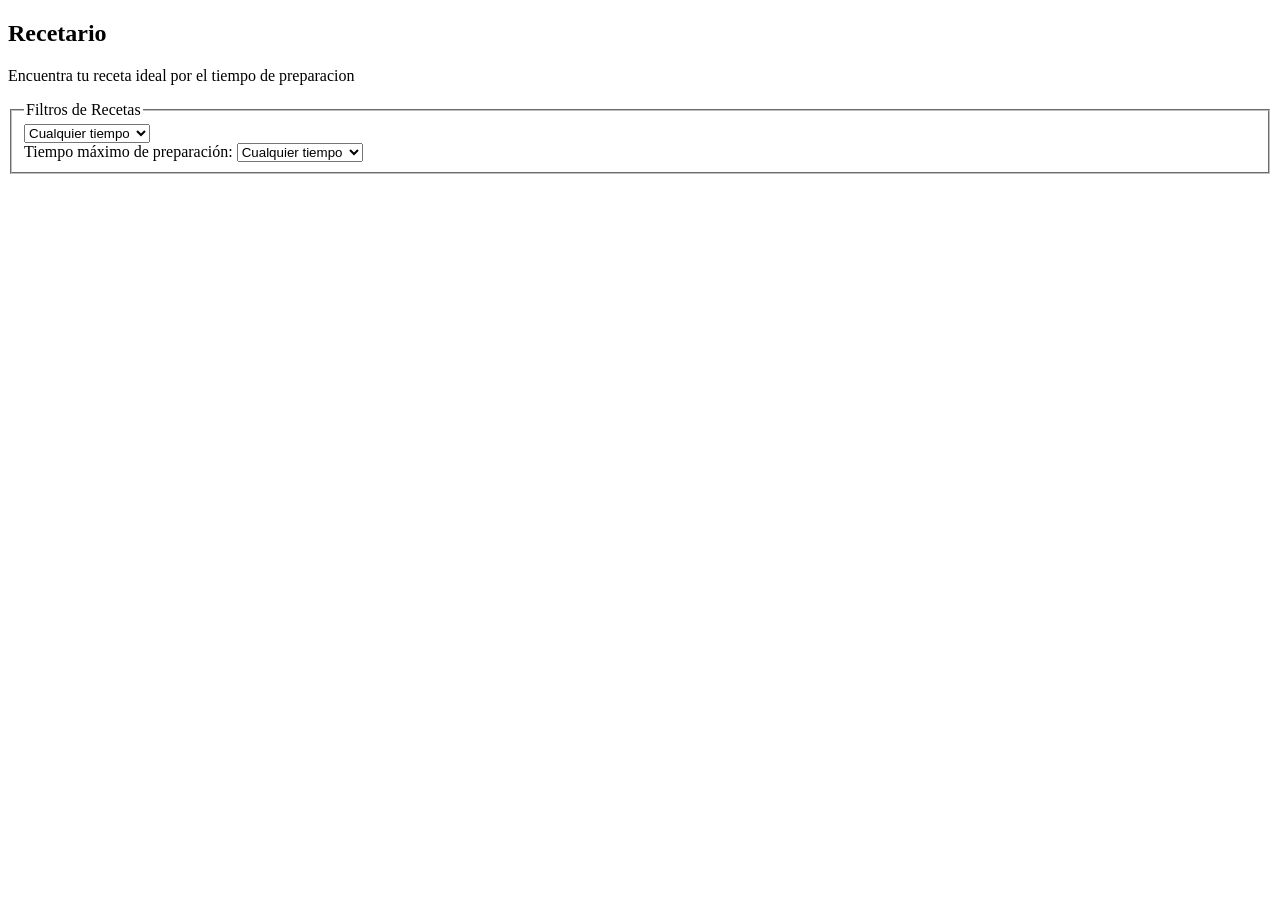
==== modulos/recetario/index.html @ e1872cb7 "se agrega maquetacion semantica, accecibilidad y control de filtros" ====
<!doctype html>
<html lang="es">
<head>
  <meta charset="utf-8">
  <meta name="viewport" content="width=device-width, initial-scale=1">
  <title>Sazón · Recetario</title>
  <link rel="stylesheet" href="../../assets/css/sazon.css">
  <link rel="stylesheet" href="recetas.css">
</head>
<body>
  <header data-layout="header"></header>
  <main class="contenedor pagina-modulo">
    <section class="bloque-modulo">
      <h1> Recetario</h1>
      <p>Encuentra tu receta ideal por el tiempo de preparacion</p>
      <form id="formulario-filtros" class="panel-filtros" aria-label="Filtros de búsqueda de recetas">
        <fieldset>
          <legend>Filtros de Recetas</legend>

          <select id="filtro-tiempo" name="tiempo" aria-controls="galeria-recetas">
              <option value="todos">Cualquier tiempo</option>
              <option value="15">Hasta 15 minutos</option>
              <option value="30">Hasta 30 minutos</option>
              <option value="45">Hasta 45 minutos</option>
            </select>
          
          <div class="grupo-filtro">
            <label for="filtro-tiempo">Tiempo máximo de preparación:</label>
            <select id="filtro-tiempo" name="tiempo" aria-controls="galeria-recetas">
              <option value="todos">Cualquier tiempo</option>
              <option value="15">Hasta 15 minutos</option>
              <option value="30">Hasta 30 minutos</option>
              <option value="45">Hasta 45 minutos</option>
            </select>
          </div>
    </section>
  </main>
  <footer data-layout="footer"></footer>
  <script src="../../services/api.config.js"></script>
  <script src="../../assets/js/layout.js"></script>
  <script src="servicio.js"></script>
  <script src="index.js"></script>
</body>
</html>
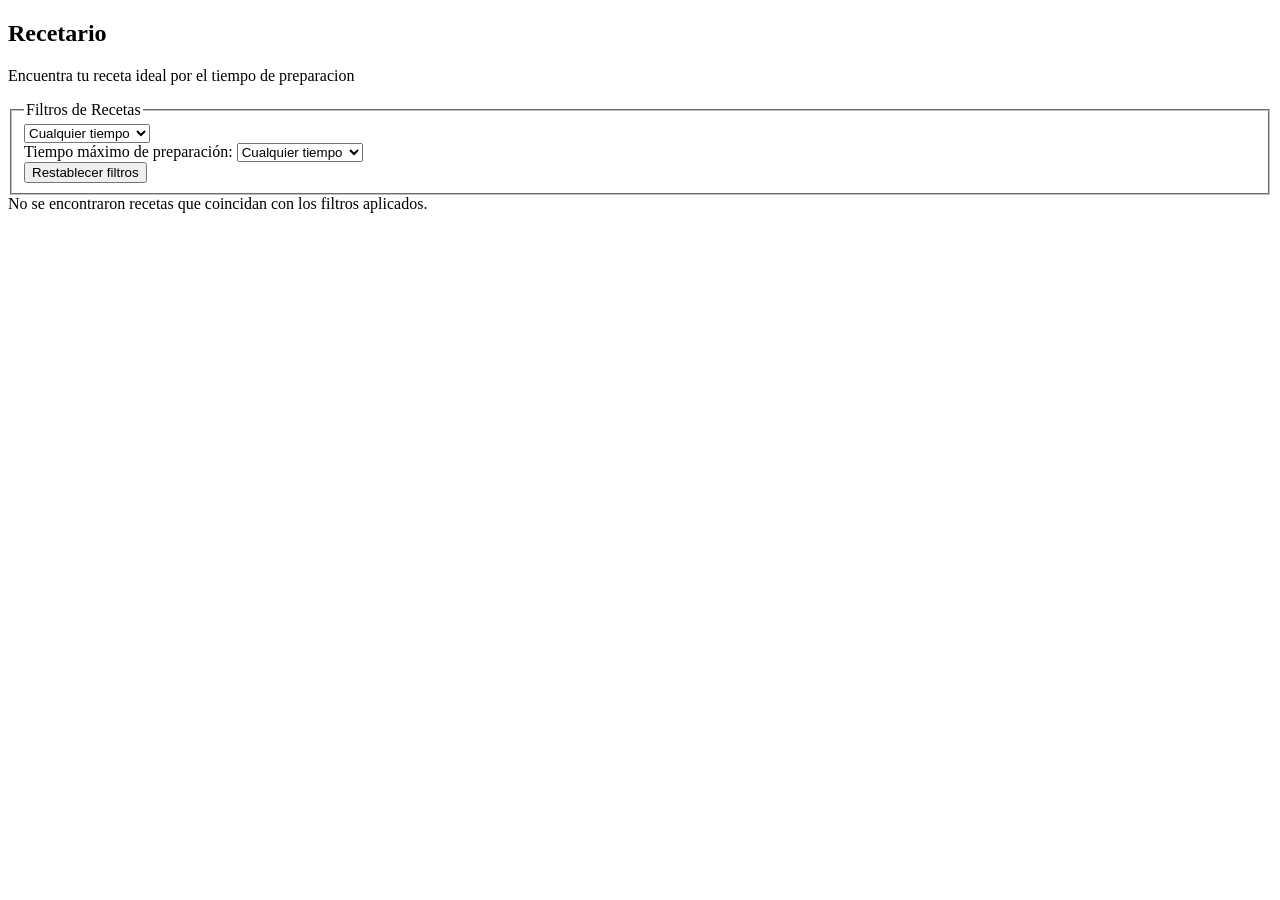
==== commit 8c1b7e4d: "se modifica el archivo index y sevicios" ====
--- a/modulos/recetario/index.html
+++ b/modulos/recetario/index.html
@@ -33,12 +33,19 @@
               <option value="45">Hasta 45 minutos</option>
             </select>
           </div>
+          <button type="button" id="btn-restablecer" class="btn btn-secundario">Restablecer filtros</button>
+        </fieldset>
+      </form>
+      <div id="galeria-recetas" class="grid-galeria" aria-live="polite"></div>
+      <div id="recetario-estado" class="mensaje-estado oculto" role="status"></div>
     </section>
   </main>
   <footer data-layout="footer"></footer>
   <script src="../../services/api.config.js"></script>
   <script src="../../assets/js/layout.js"></script>
+  <script src="recetas.js"></script>
   <script src="servicio.js"></script>
   <script src="index.js"></script>
+
 </body>
 </html>
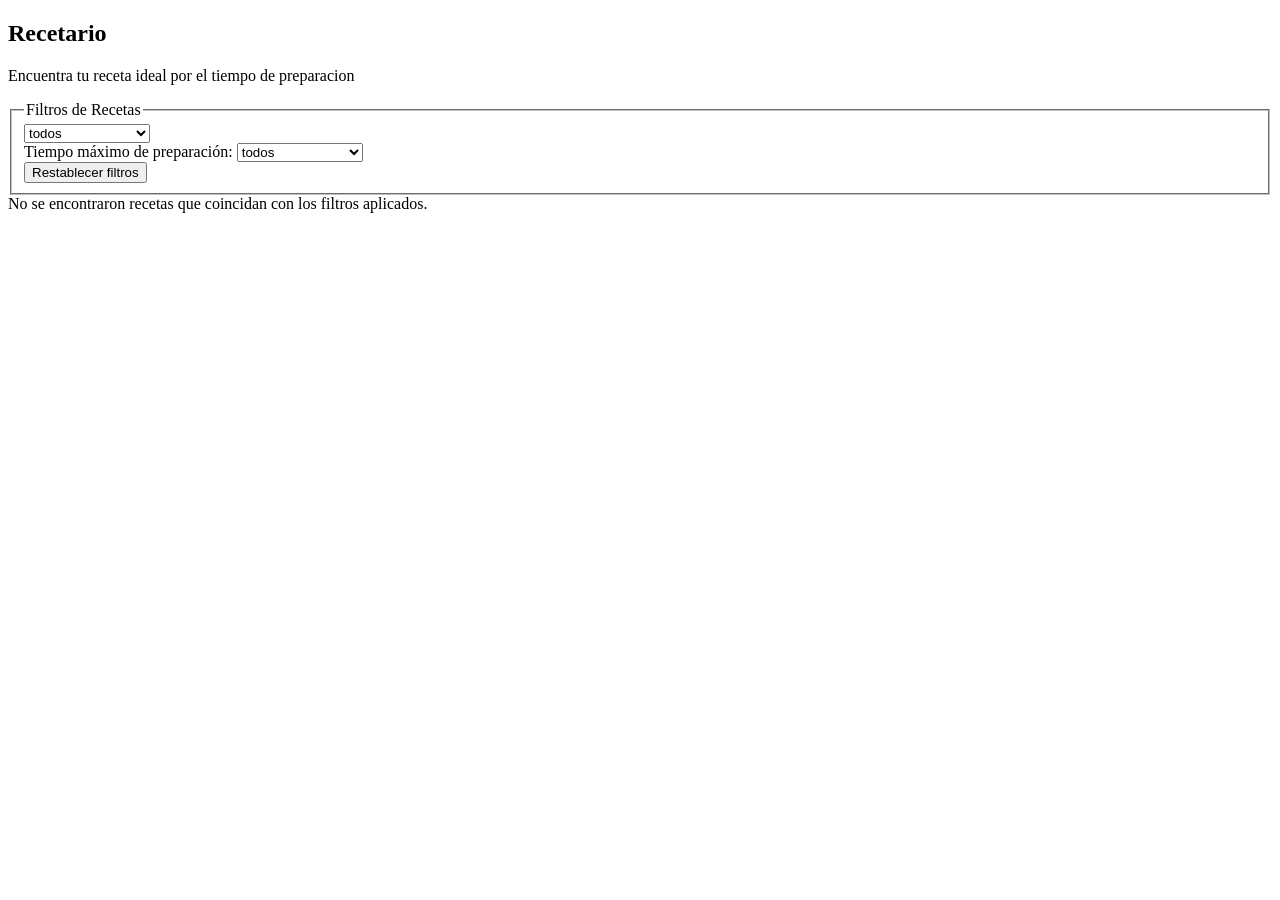
==== commit cf9eb326: "se corrige errores en el index y el html" ====
--- a/modulos/recetario/index.html
+++ b/modulos/recetario/index.html
@@ -18,7 +18,7 @@
           <legend>Filtros de Recetas</legend>
 
           <select id="filtro-tiempo" name="tiempo" aria-controls="galeria-recetas">
-              <option value="todos">Cualquier tiempo</option>
+              <option value="todos">todos</option>
               <option value="15">Hasta 15 minutos</option>
               <option value="30">Hasta 30 minutos</option>
               <option value="45">Hasta 45 minutos</option>
@@ -27,7 +27,7 @@
           <div class="grupo-filtro">
             <label for="filtro-tiempo">Tiempo máximo de preparación:</label>
             <select id="filtro-tiempo" name="tiempo" aria-controls="galeria-recetas">
-              <option value="todos">Cualquier tiempo</option>
+              <option value="todos">todos</option>
               <option value="15">Hasta 15 minutos</option>
               <option value="30">Hasta 30 minutos</option>
               <option value="45">Hasta 45 minutos</option>
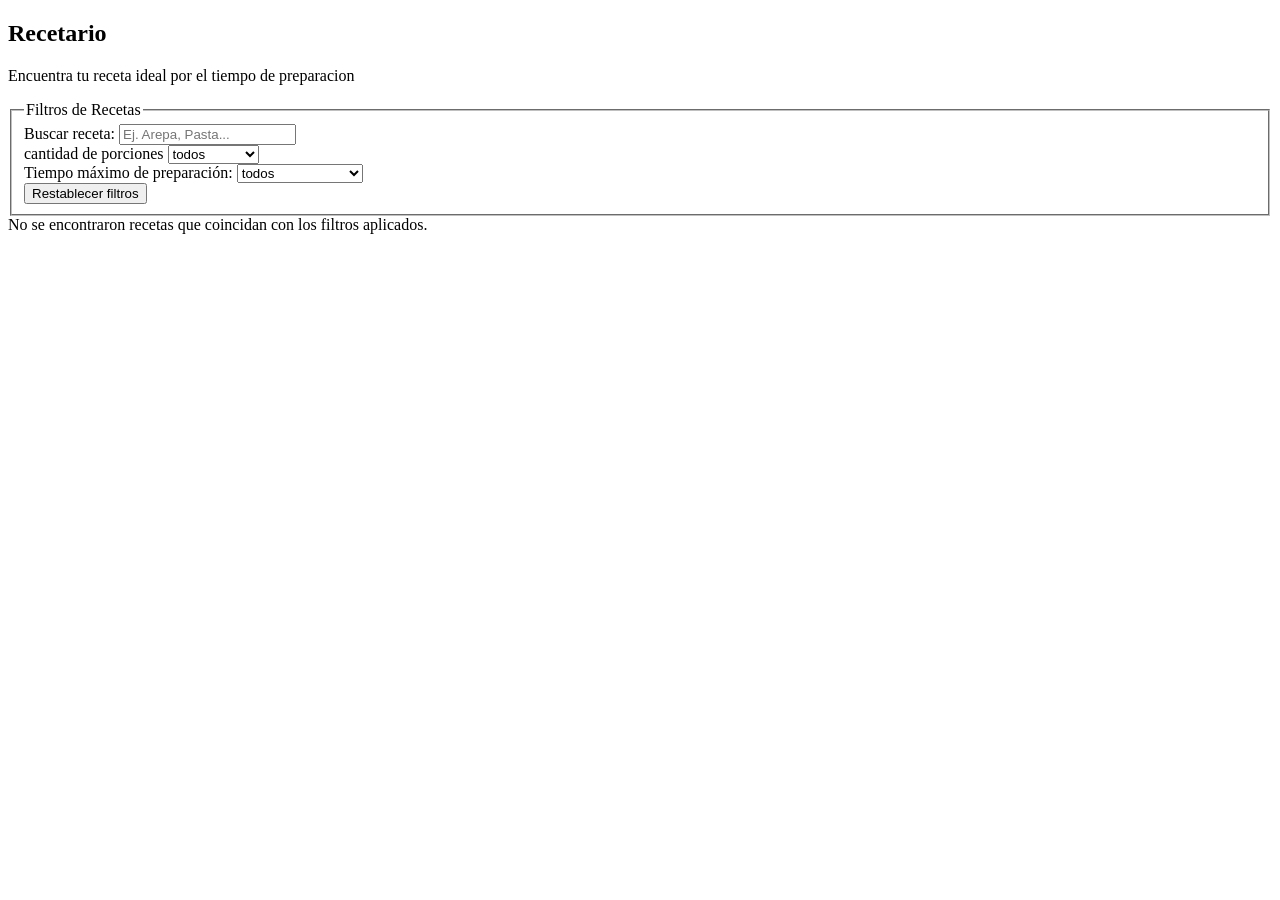
==== commit 4b73becc: "se añade fitro de  porciones y tipo de receta" ====
--- a/modulos/recetario/index.html
+++ b/modulos/recetario/index.html
@@ -17,12 +17,20 @@
         <fieldset>
           <legend>Filtros de Recetas</legend>
 
-          <select id="filtro-tiempo" name="tiempo" aria-controls="galeria-recetas">
+          <div class="grupo-filtro">
+      <label for="filtro-nombre">Buscar receta:</label>
+      <input type="text" id="filtro-nombre" placeholder="Ej. Arepa, Pasta..." class="input-texto">
+    </div>
+    
+<div class="grupo-filtro">
+            <label for="cantidad-porciones">cantidad de porciones</label>
+            <select id="cantidad-porciones" name="porciones" aria-controls="galeria-recetas">
               <option value="todos">todos</option>
-              <option value="15">Hasta 15 minutos</option>
-              <option value="30">Hasta 30 minutos</option>
-              <option value="45">Hasta 45 minutos</option>
+              <option value="1">1 porciones</option>
+              <option value="2">2 porciones</option>
+              <option value="3">3 porciones</option>
             </select>
+          </div>
           
           <div class="grupo-filtro">
             <label for="filtro-tiempo">Tiempo máximo de preparación:</label>
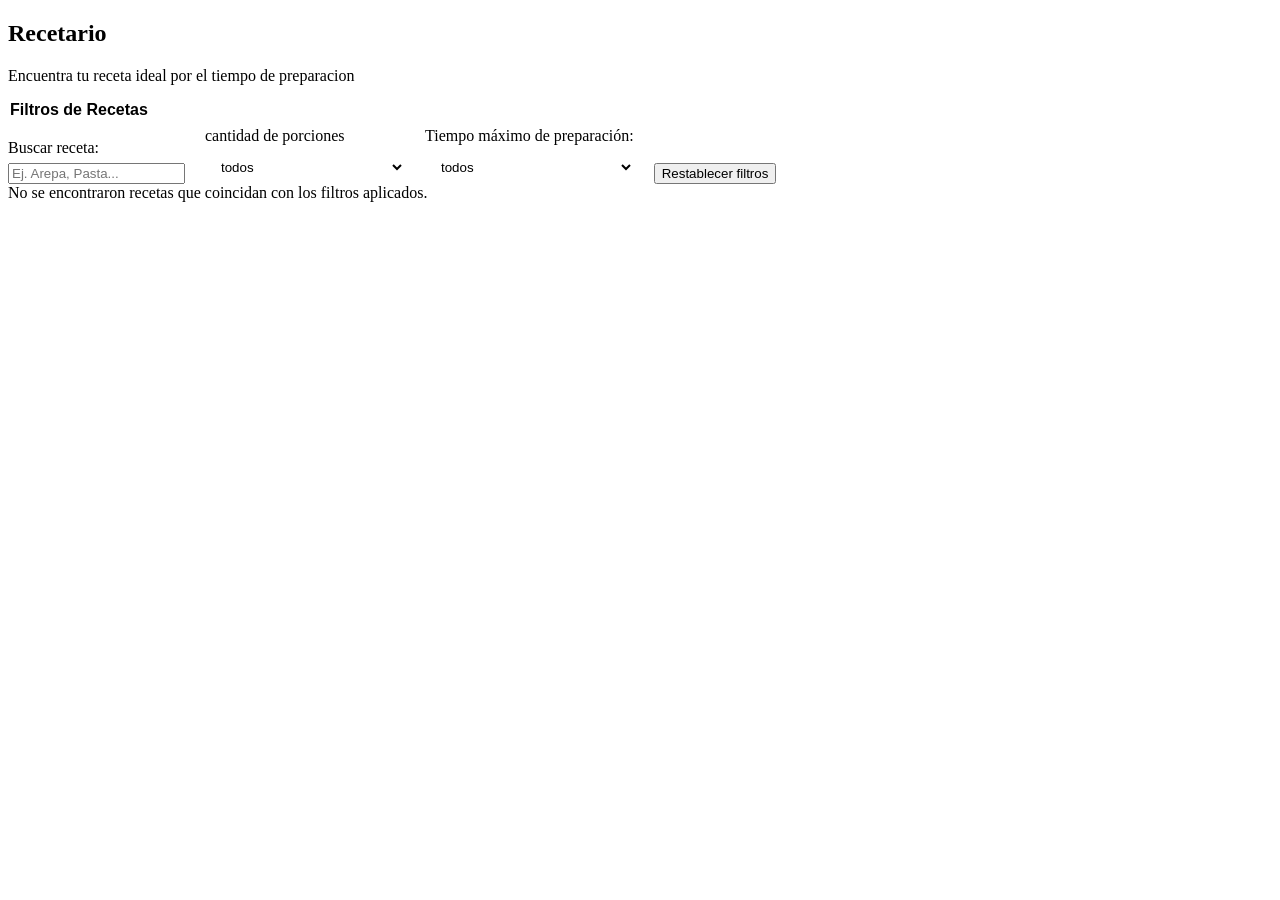
==== commit f2354143: "feat: Creacion de estructura semantica HTML" ====
--- a/modulos/recetario/index.html
+++ b/modulos/recetario/index.html
@@ -5,7 +5,7 @@
   <meta name="viewport" content="width=device-width, initial-scale=1">
   <title>Sazón · Recetario</title>
   <link rel="stylesheet" href="../../assets/css/sazon.css">
-  <link rel="stylesheet" href="recetas.css">
+  <link rel="stylesheet" href="css/recetas.css">
 </head>
 <body>
   <header data-layout="header"></header>
@@ -21,7 +21,7 @@
       <label for="filtro-nombre">Buscar receta:</label>
       <input type="text" id="filtro-nombre" placeholder="Ej. Arepa, Pasta..." class="input-texto">
     </div>
-    
+
 <div class="grupo-filtro">
             <label for="cantidad-porciones">cantidad de porciones</label>
             <select id="cantidad-porciones" name="porciones" aria-controls="galeria-recetas">
--- a/modulos/recetario/css/recetas.css
+++ b/modulos/recetario/css/recetas.css
@@ -0,0 +1,91 @@
+grupo-filtro .input-texto {
+  padding: 0.5rem 0.75rem;
+  border-radius: 8px;
+  border: 1px solid var(--linea);
+  background-color: var(--card);
+  font-family: "Inter", sans-serif;
+  color: var(--texto);
+  min-width: 200px;
+}
+.grupo-filtro .input-texto:focus {
+  outline: 2px solid var(--verde-hondo);
+  border-color: transparent;
+}
+panel-filtros {
+  background-color: var(--crema-2);
+  padding: 1.25rem;
+  border-radius: 14px;
+  margin-bottom: 2rem;
+  border: 1px solid var(--linea);
+}
+.panel-filtros fieldset {
+  border: none;
+  padding: 0;
+  margin: 0;
+  display: flex;
+  flex-wrap: wrap;
+  gap: 1.25rem;
+  align-items: flex-end;
+}
+.panel-filtros legend {
+  font-family: "Poppins", sans-serif;
+  font-weight: 600;
+  color: var(--verde-hondo);
+  margin-bottom: 0.5rem;
+  width: 100%;
+}
+.grupo-filtro {
+  display: flex;
+  flex-direction: column;
+  gap: 0.4rem;
+}
+.grupo-filtro select {
+  padding: 0.5rem 0.75rem;
+  border-radius: 8px;
+  border: 1px solid var(--linea);
+  background-color: var(--card);
+  font-family: "Inter", sans-serif;
+  color: var(--texto);
+  min-width: 200px;
+}
+.grid-galeria {
+  display: grid;
+  grid-template-columns: repeat(auto-fill, minmax(260px, 1fr));
+  gap: 1.25rem;
+}
+.tarjeta-receta {
+  background-color: var(--card);
+  border: 1px solid var(--linea);
+  border-left: 5px solid var(--teal); 
+  border-radius: 14px;
+  padding: 1.25rem;
+  transition: transform 0.15s ease, box-shadow 0.15s ease;
+}
+.tarjeta-receta:hover {
+  transform: translateY(-3px);
+  box-shadow: 0 12px 24px rgba(17, 70, 34, 0.12);
+}
+.tarjeta-receta h3 {
+  margin: 0 0 0.5rem 0;
+  color: var(--verde-hondo);
+  font-family: "Poppins", sans-serif;
+  font-size: 1.15rem;
+}
+.tarjeta-detalles {
+  display: flex;
+  gap: 0.5rem;
+  flex-wrap: wrap;
+  margin-top: 1rem;
+}
+.badge {
+  background-color: var(--crema);
+  color: var(--texto);
+  padding: 0.2rem 0.6rem;
+  border-radius: 999px;
+  font-size: 0.85rem;
+  border: 1px solid var(--linea);
+}
+
+.oculto {
+  display: none !important;
+}
